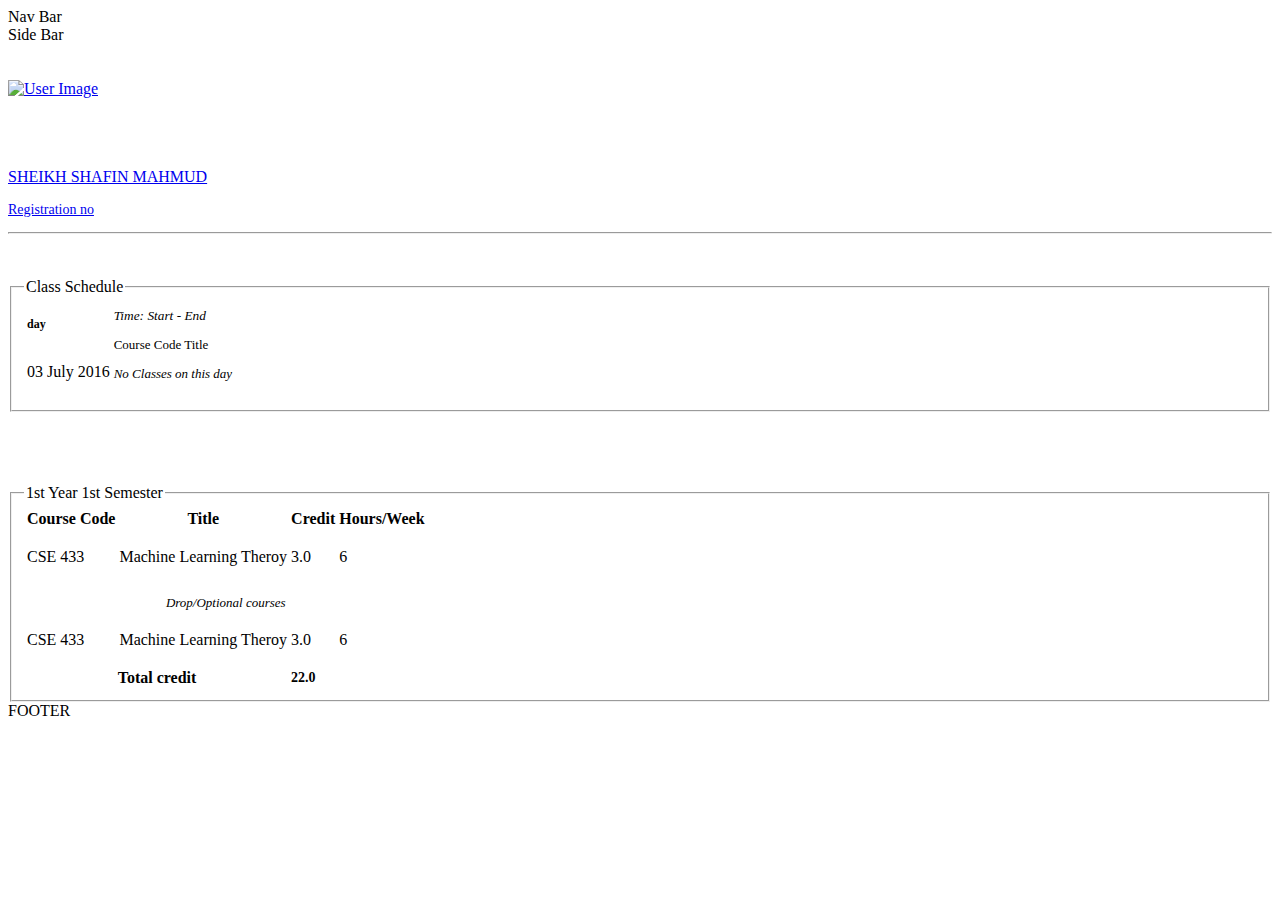
==== src/main/webapp/WEB-INF/views/home.html @ 928d6a21 "login session added" ====
<!DOCTYPE html>
<html xmlns:th="http://www.thymeleaf.org">

<head>
<meta charset="UTF-8"></meta>
<meta name="viewport" content="width=device-width, initial-scale=1"></meta>

<title>SUSTORD-HOME</title>

<!-- Bootstrap 3.3.6 -->
<link rel="stylesheet"
	href="../resources/lib/bootstrap/css/bootstrap.min.css"
	th:href="@{../resources/lib/bootstrap/css/bootstrap.min.css}" />
<link rel="stylesheet"
	href="../resources/lib/bootstrap/font-awesome.min.css"
	th:href="@{../resources/lib/bootstrap/font-awesome.min.css}" />

<!-- style sheet for this page-->
<link rel="stylesheet" href="../resources/css/home.css"
	th:href="@{/resources/css/home.css}" />
<link rel="stylesheet" href="../resources/lib/material-icons.css"
	th:href="@{/resources/lib/material-icons.css}">

<style type="text/css">
.scheduleTable {
	width: 100%;
}

.scheduleTable td {
	padding: 2px;
	border-top: 1px solid #f5f1f1;
	font-size: 12px;
}

.scheduleTable tr:first-child>td {
	border-top: none;
}
</style>

</head>
<body>

	<!-- nav bar portion -->
	<div th:replace="fragments/navbar :: [id='navbar']" th:remove="tag">Nav
		Bar</div>

	<div class="portal-body">
		<div class="row">

			<!-- Side bar portion -->
			<div th:replace="fragments/sidebar :: [id='sidebar']" th:remove="tag">Side
				Bar</div>

			<div id="main-content" class="col-md-10 column800">

				<div class="row">
					<div class="col-sm-12 col-xs-12 col-md-3 column200-quick ">
						<br></br>
						<div class="text-center home-profile-title">
							<a href="/profile" th:href="@{/profile}"> <img
								class="img-circle" height="92" alt="User Image"
								src="../resources/images/profilepic/2011331001"
								th:attr="src=@{/}" /> <br></br> <br></br>
								<p th:text="${}">SHEIKH SHAFIN MAHMUD</p>
								<p style="font-size: 14px" th:text="${}">Registration no</p>
							</a>
							<hr>
							<br></br>
						</div>
					</div>
					<div class="col-sm-12 col-xs-12 col-md-9 column600">
						<fieldset>
							<legend>Class Schedule</legend>
							<table class="table table-striped">

								<tbody>
									<tr>
										<td>
											<p style="font-size: 12px">
												<b>day</b><br></br>
											</p>
											<p>03 July 2016</p>
										</td>
										<td>
											<div>
												<i><small>Time: <label>Start - End</label></small></i>
											</div>
											<div>
												<p style="font-size: 13px">Course Code Title</p>
											</div>
											<div>
												<p style="font-size: 13px">
													<i>No Classes on this day</i>
												</p>
											</div>
										</td>
									</tr>
								</tbody>
							</table>

						</fieldset>
						<br></br> <br></br>
						<fieldset>
							<legend>1st Year 1st Semester</legend>
							<div id="divCourseList">
								<table class="table table-condensed">
									<thead>
										<tr>
											<th>Course Code</th>
											<th>Title</th>
											<th>Credit</th>
											<th>Hours/Week</th>
										</tr>
									</thead>
									<tbody>
										<tr>
											<td>CSE 433</td>
											<td>Machine Learning Theroy</td>
											<td>3.0</td>
											<td>
												<div>
													<p>6</p>
												</div>
											</td>
										</tr>

										<tr class="danger">
											<td colspan="4"
												style="font-size: 13px; padding-top: 10px; text-align: center">
												<i>Drop/Optional courses</i>
											</td>
										</tr>

										<tr>
											<td>CSE 433</td>
											<td>Machine Learning Theroy</td>
											<td>3.0</td>
											<td>
												<div>
													<p>6</p>
												</div>
											</td>
										</tr>
									<tfoot>
										<tr>
											<th colspan="2" style="text-align: center"><b>Total
													credit</b></th>
											<th style="text-align: left; font-size: 14px"
												id="total_credit" colspan="2"><b>22.0</b></th>
										</tr>
									</tfoot>
									</tbody>
								</table>
							</div>

						</fieldset>
					</div>
				</div>
			</div>
		</div>
	</div>

	<!-- footer portion -->
	<div th:replace="fragments/footer :: [id='footer']" th:remove="tag">FOOTER</div>


	<script src="../resources/lib/jquery-2.1.4.min.js"
		th:src="@{/resources/lib/jquery-2.1.4.min.js}" type="text/javascript">
		
	</script>
	<script src="../resources/lib/bootstrap/js/bootstrap.min.js"
		th:src="@{/resources/lib/bootstrap/js/bootstrap.min.js}"
		type="text/javascript">
		
	</script>
</body>
</html>
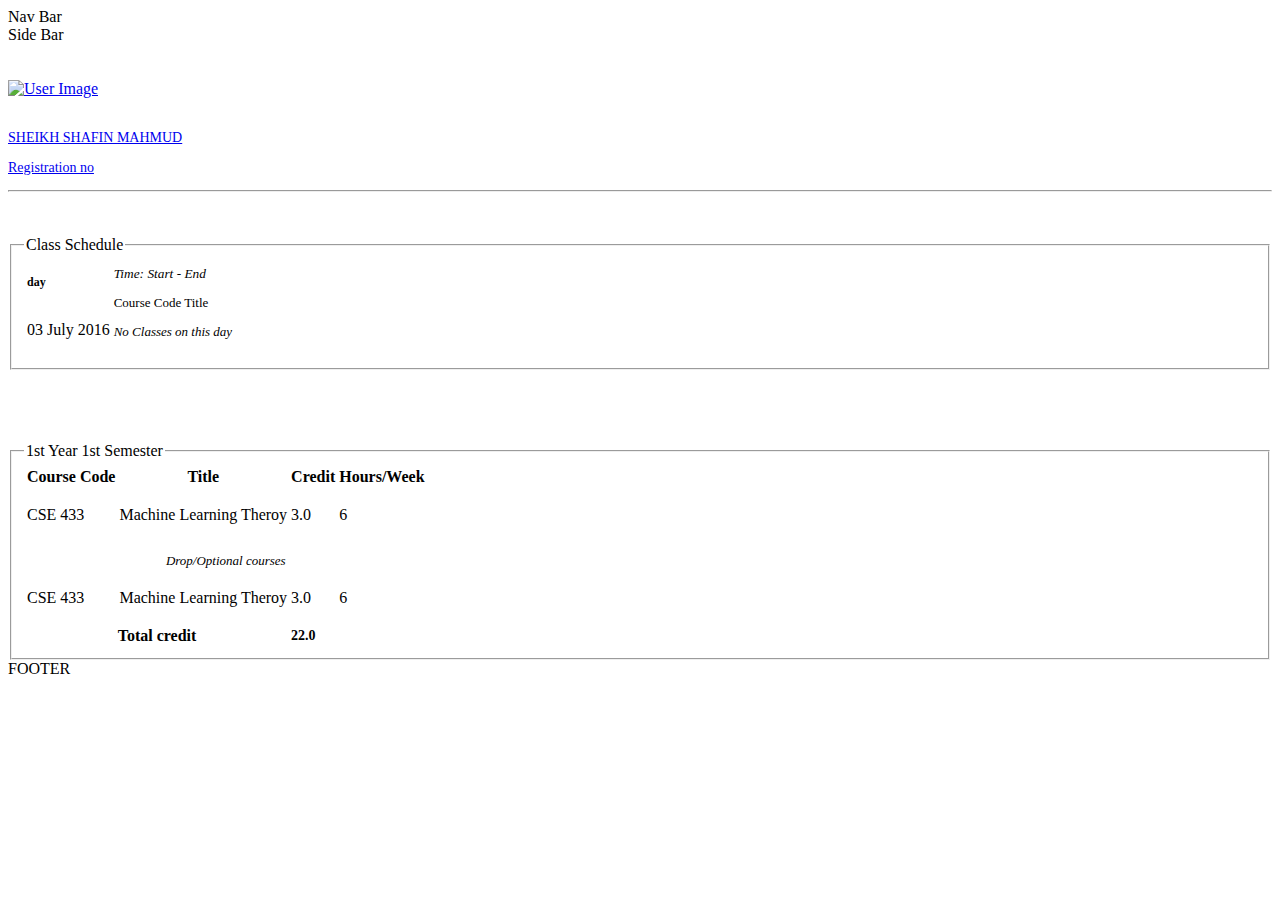
==== commit a7414f07: "profile service added" ====
--- a/src/main/webapp/WEB-INF/views/home.html
+++ b/src/main/webapp/WEB-INF/views/home.html
@@ -10,16 +10,16 @@
 <!-- Bootstrap 3.3.6 -->
 <link rel="stylesheet"
 	href="../resources/lib/bootstrap/css/bootstrap.min.css"
-	th:href="@{../resources/lib/bootstrap/css/bootstrap.min.css}" />
+	th:href="@{/resources/lib/bootstrap/css/bootstrap.min.css}" />
 <link rel="stylesheet"
 	href="../resources/lib/bootstrap/font-awesome.min.css"
-	th:href="@{../resources/lib/bootstrap/font-awesome.min.css}" />
+	th:href="@{/resources/lib/bootstrap/font-awesome.min.css}" />
 
 <!-- style sheet for this page-->
 <link rel="stylesheet" href="../resources/css/home.css"
 	th:href="@{/resources/css/home.css}" />
-<link rel="stylesheet" href="../resources/lib/material-icons.css"
-	th:href="@{/resources/lib/material-icons.css}">
+<link rel="stylesheet" href="../resources/lib/material-icon.css"
+	th:href="@{/resources/lib/material-icon.css}">
 
 <style type="text/css">
 .scheduleTable {
@@ -57,12 +57,13 @@
 					<div class="col-sm-12 col-xs-12 col-md-3 column200-quick ">
 						<br></br>
 						<div class="text-center home-profile-title">
-							<a href="/profile" th:href="@{/profile}"> <img
+							<a href="/profile" th:href="@{/profile/user}"> <img
 								class="img-circle" height="92" alt="User Image"
-								src="../resources/images/profilepic/2011331001"
-								th:attr="src=@{/}" /> <br></br> <br></br>
-								<p th:text="${}">SHEIKH SHAFIN MAHMUD</p>
-								<p style="font-size: 14px" th:text="${}">Registration no</p>
+								src="../resources/images/profilepic/empty.gif"
+								th:attr="src=@{${'/resources/images/profilepic/'+home.ppURL}}"
+								 /> <br></br>
+								<p style="font-size: 14px" th:text="${home.studentName}">SHEIKH SHAFIN MAHMUD</p>
+								<p style="font-size: 14px" th:text="${home.registrationNo}">Registration no</p>
 							</a>
 							<hr>
 							<br></br>
